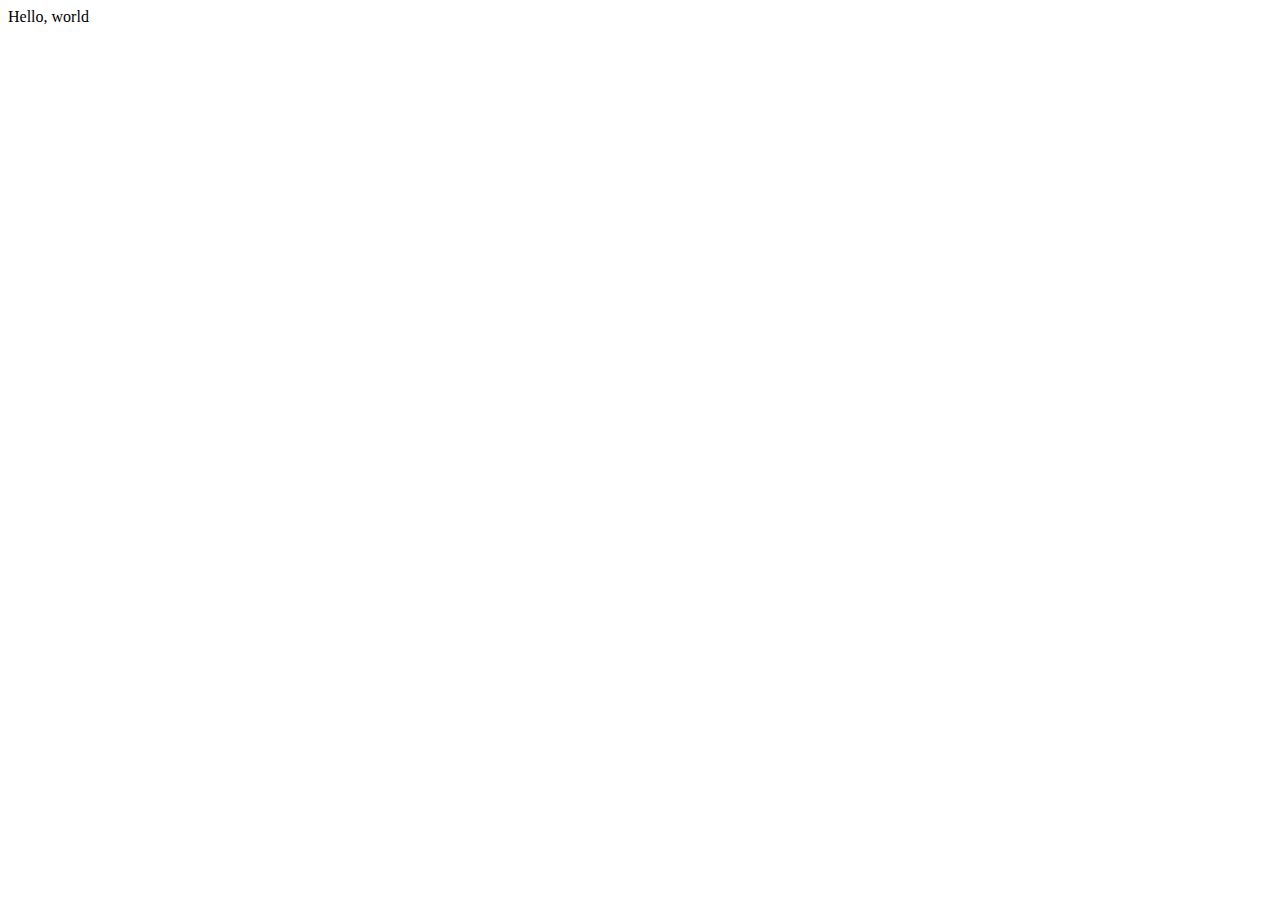
==== index.html @ d04fbb61 "INITIAL COMMIT" ====
<!DOCTYPE html>
<html lang="en">
<head>
    <meta charset="UTF-8">
    <meta name="viewport" content="width=device-width, initial-scale=1.0">
    <title>Document</title>
</head>
<body>
    Hello, world
</body>
</html>
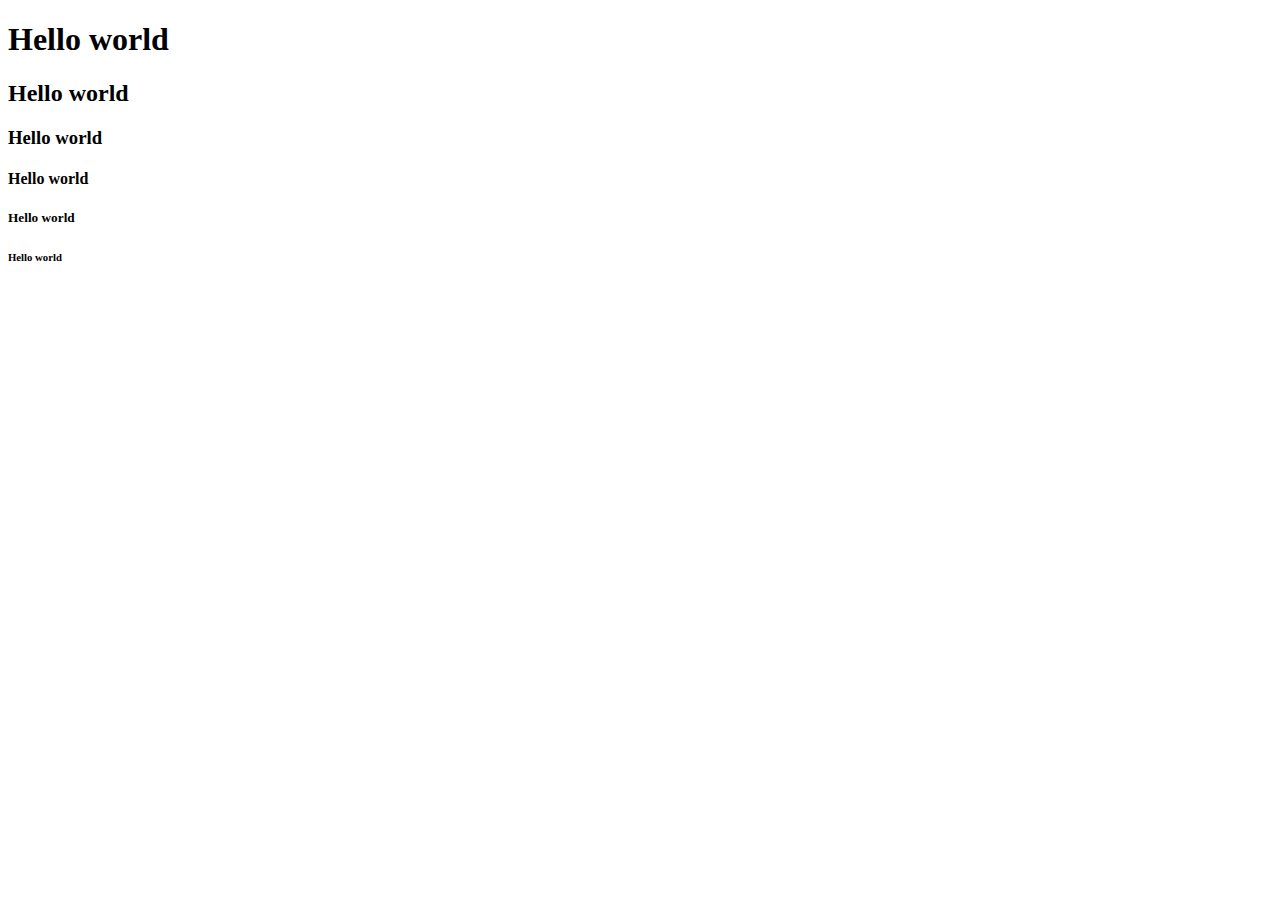
==== commit dd5233fe: "add heading" ====
--- a/index.html
+++ b/index.html
@@ -6,6 +6,14 @@
     <title>Document</title>
 </head>
 <body>
-    Hello, world
+    <h1> Hello world </h1>
+    <h2> Hello world </h2>
+    <h3> Hello world </h3>
+    <h4> Hello world </h4>
+    <h5> Hello world </h5>
+    <h6> Hello world </h6>
+
+
+    
 </body>
 </html>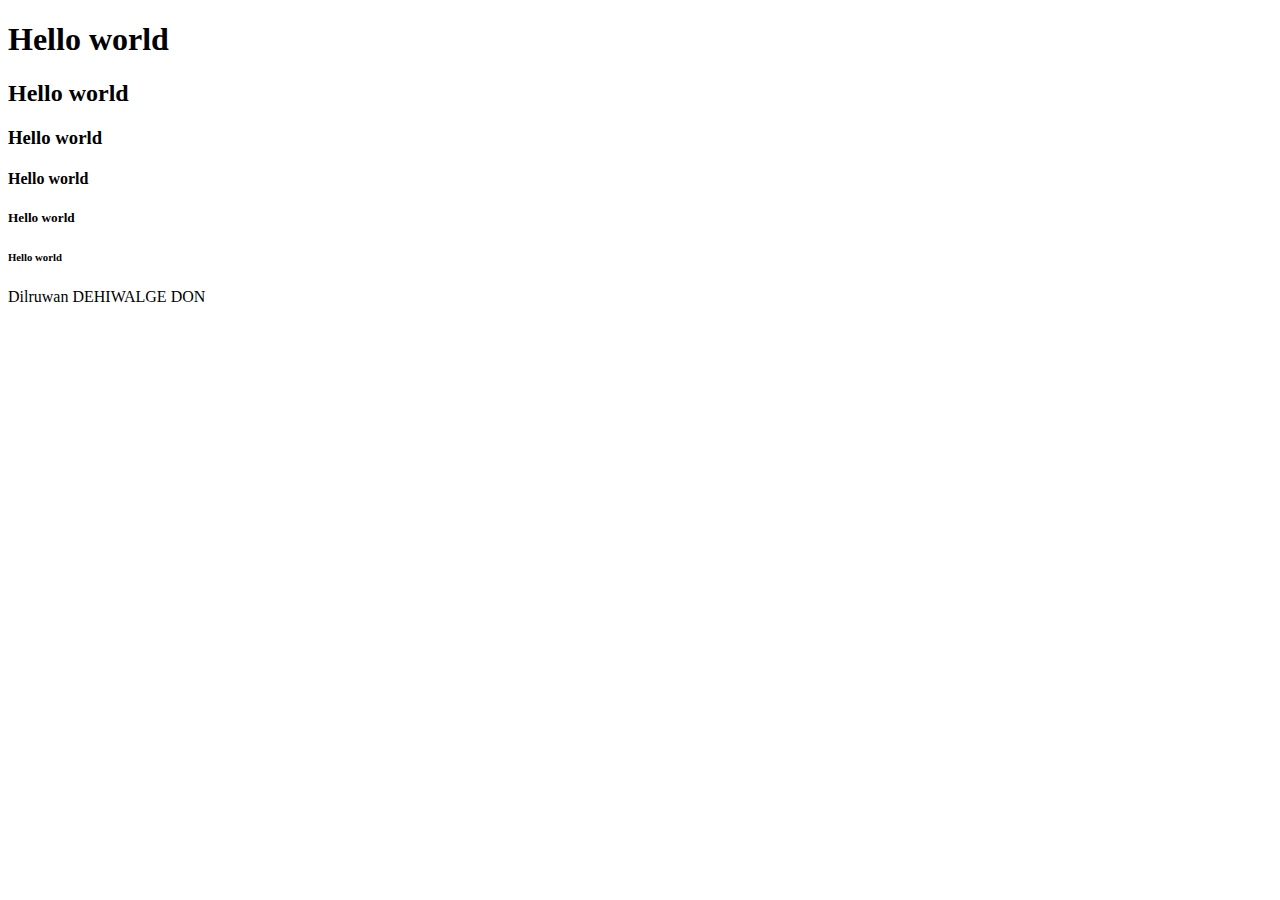
==== commit 64672871: "new" ====
--- a/index.html
+++ b/index.html
@@ -12,8 +12,10 @@
     <h4> Hello world </h4>
     <h5> Hello world </h5>
     <h6> Hello world </h6>
+    
+    Dilruwan DEHIWALGE DON
 
 
-    
+
 </body>
 </html>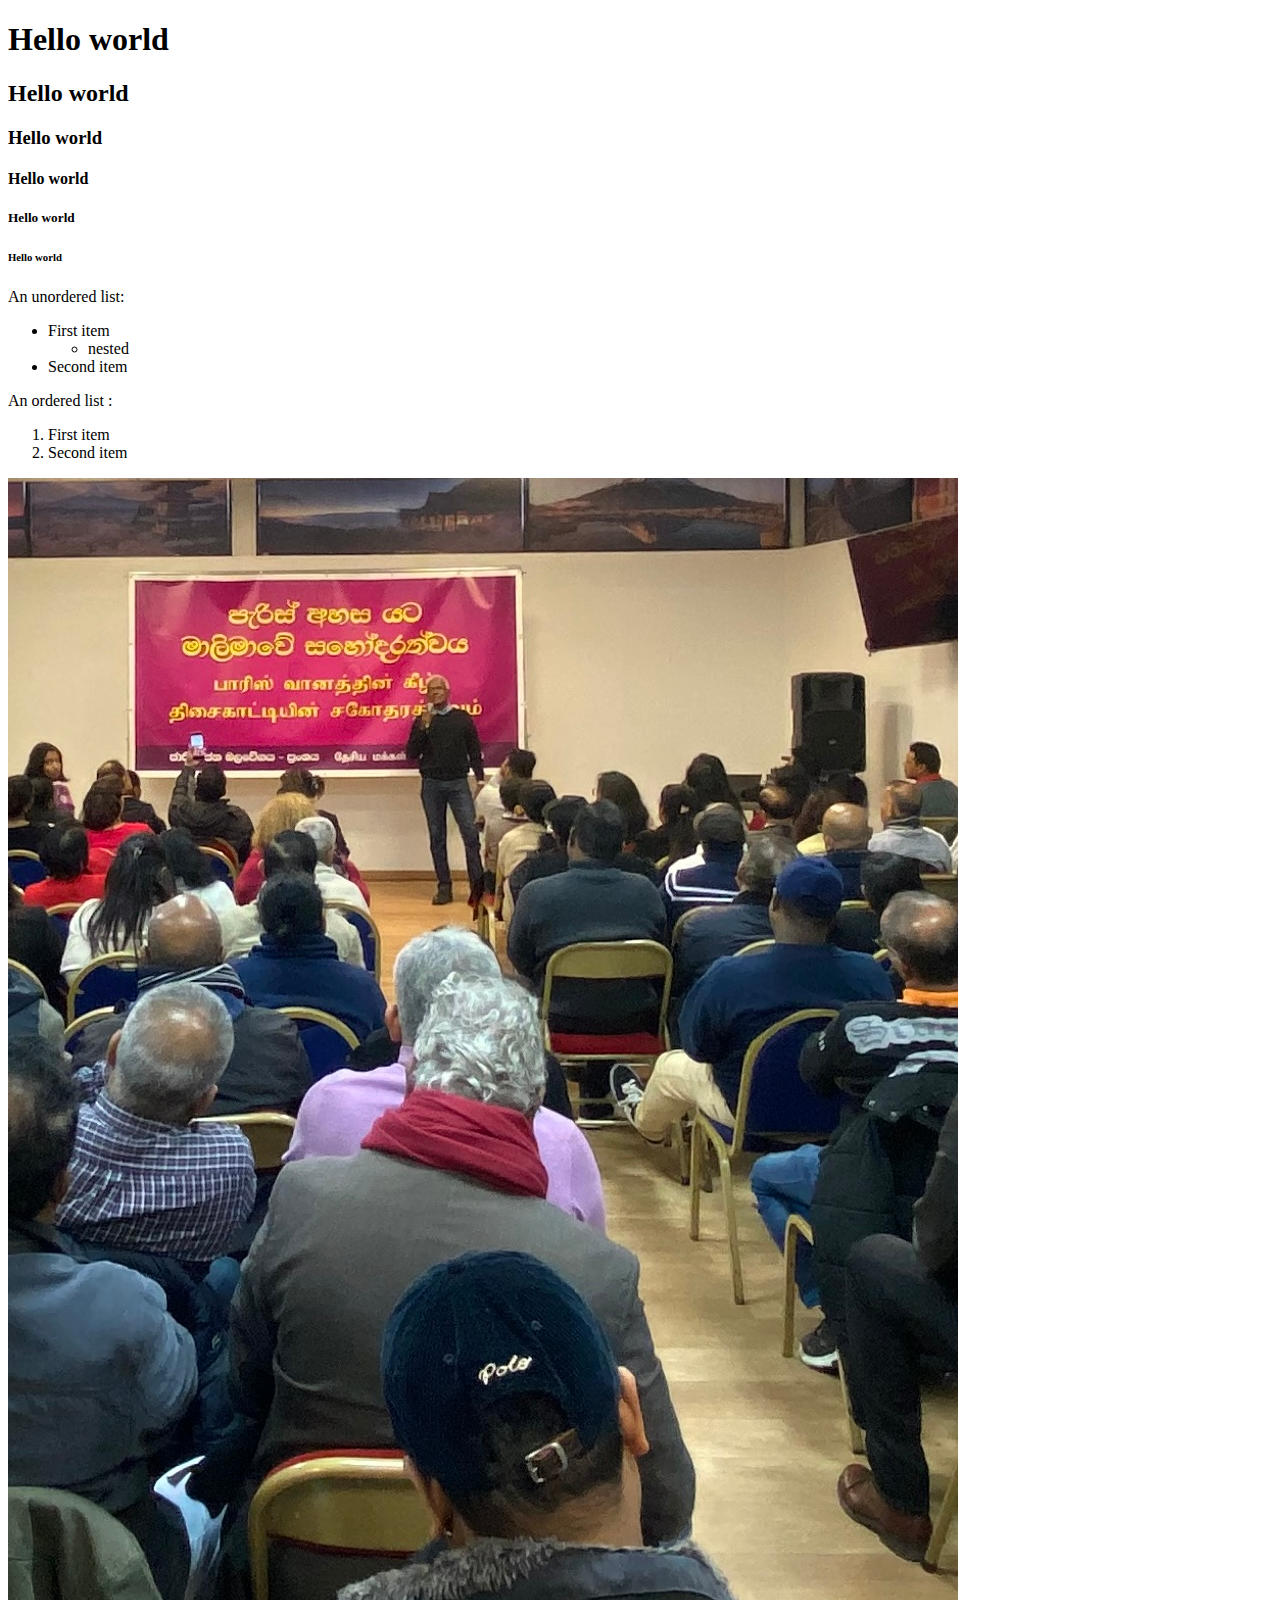
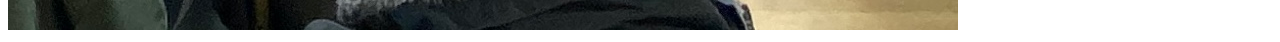
==== commit 599cb193: "add image" ====
--- a/index.html
+++ b/index.html
@@ -13,9 +13,25 @@
     <h5> Hello world </h5>
     <h6> Hello world </h6>
     
-    Dilruwan DEHIWALGE DON
+    An unordered list:
 
+    <ul>
+        <li> First item </li>
+            <ul>
+                <li> nested </li>
 
+            </ul>
+        <li> Second item </li>
+    </ul>
+
+    An ordered list : 
+    <ol>
+        <li> First item </li>
+        <li> Second item </li>
+    </ol>
+
+<img src="IMG_0434.jpeg">
+    
 
 </body>
 </html>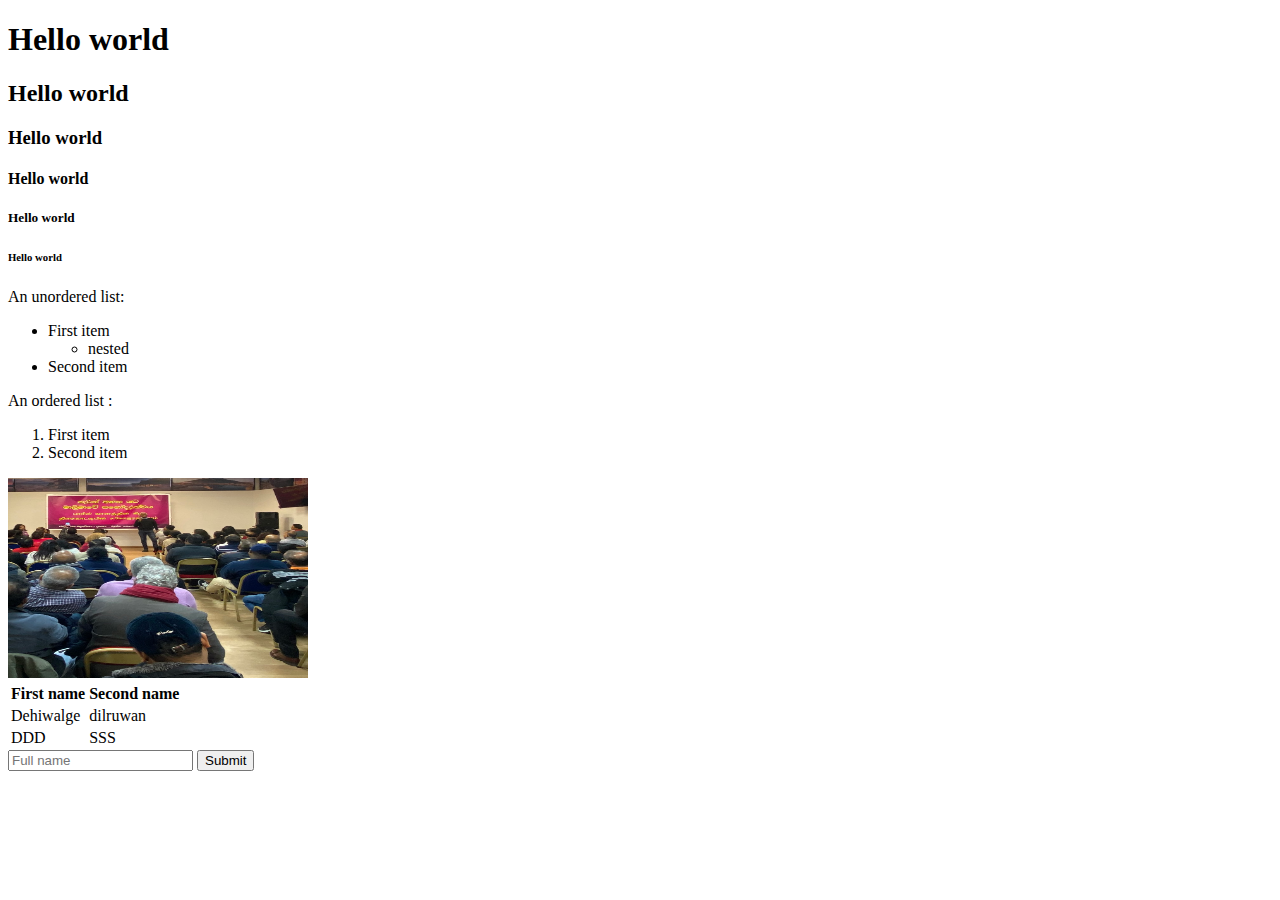
==== commit c94872b0: "resized the image and add table, form" ====
--- a/index.html
+++ b/index.html
@@ -30,8 +30,32 @@
         <li> Second item </li>
     </ol>
 
-<img src="IMG_0434.jpeg">
+<img src="IMG_0434.jpeg" height="200" width="300">
     
+<table>
+<tr> 
+    <th> First name </th> 
+    <th> Second name </th>
+
+</tr>
+<tr>
+    <td> Dehiwalge</td>
+    <td> dilruwan</td>
+</tr>
+
+<tr>
+<td> DDD </td>
+<td> SSS </td>
+</tr>
+
+</table>
+
+
+<form>
+
+    <input type="text" placeholder="Full name" name="name">
+    <button> Submit </button>
+ </form>
 
 </body>
 </html>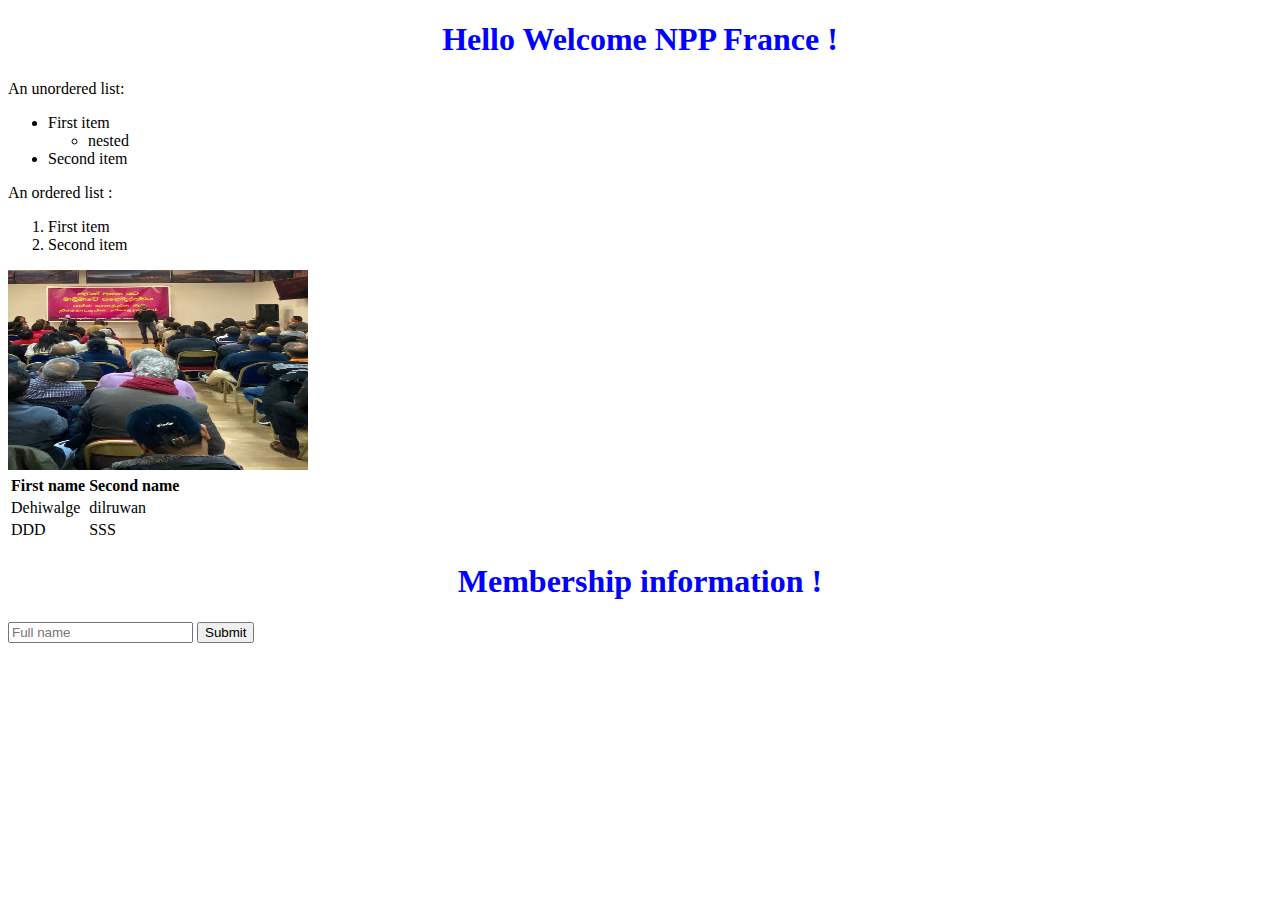
==== commit 230f3bc9: "add style" ====
--- a/index.html
+++ b/index.html
@@ -4,14 +4,20 @@
     <meta charset="UTF-8">
     <meta name="viewport" content="width=device-width, initial-scale=1.0">
     <title>Document</title>
+
+<style>
+    h1{
+        color : blue; 
+        text-align : center;
+    }
+</style>
+
+
 </head>
+
+
 <body>
-    <h1> Hello world </h1>
-    <h2> Hello world </h2>
-    <h3> Hello world </h3>
-    <h4> Hello world </h4>
-    <h5> Hello world </h5>
-    <h6> Hello world </h6>
+    <h1> Hello Welcome NPP France ! </h1>
     
     An unordered list:
 
@@ -50,6 +56,7 @@
 
 </table>
 
+<h1> Membership information !</h1>
 
 <form>
 
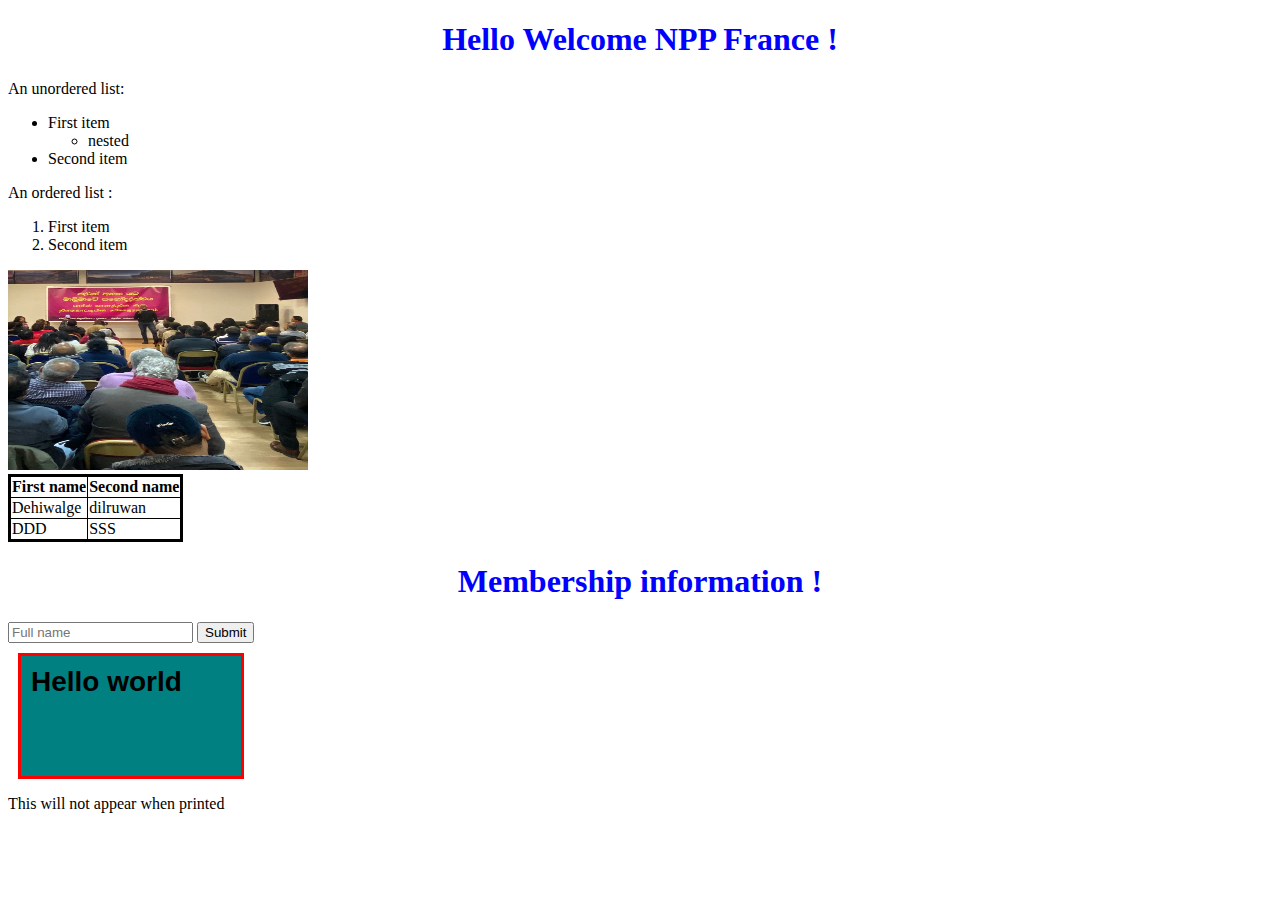
==== commit 2aeca4b2: "new" ====
--- a/index.html
+++ b/index.html
@@ -5,12 +5,7 @@
     <meta name="viewport" content="width=device-width, initial-scale=1.0">
     <title>Document</title>
 
-<style>
-    h1{
-        color : blue; 
-        text-align : center;
-    }
-</style>
+    <link rel="stylesheet" href="style.css">
 
 
 </head>
@@ -64,5 +59,14 @@
     <button> Submit </button>
  </form>
 
+
+ <div id="top">
+    Hello world
+ </div>
+
+ <p class="screen-only">This will not appear when printed</p>
+<footer>
+
+</footer>
 </body>
 </html>--- a/style.css
+++ b/style.css
@@ -0,0 +1,42 @@
+h1 {
+
+    color : blue;
+    text-align : center;
+
+}
+
+div {
+
+    border: 3px solid red;
+
+    background-color: teal;
+    width : 200px;
+    height: 100px ;
+    margin: 10px;
+    padding: 10px;
+    font-family: Arial, Helvetica, sans-serif;
+    font-size: 28px;
+    font-weight: bold;
+}
+
+
+table {
+    border: 3px solid black;
+    border-collapse: collapse;
+
+    th, td {
+
+    border: 1px solid black; 
+    }
+
+}
+
+
+
+<style>
+@media print {
+    .screen-only {
+        display: none;
+    }
+}
+</style>